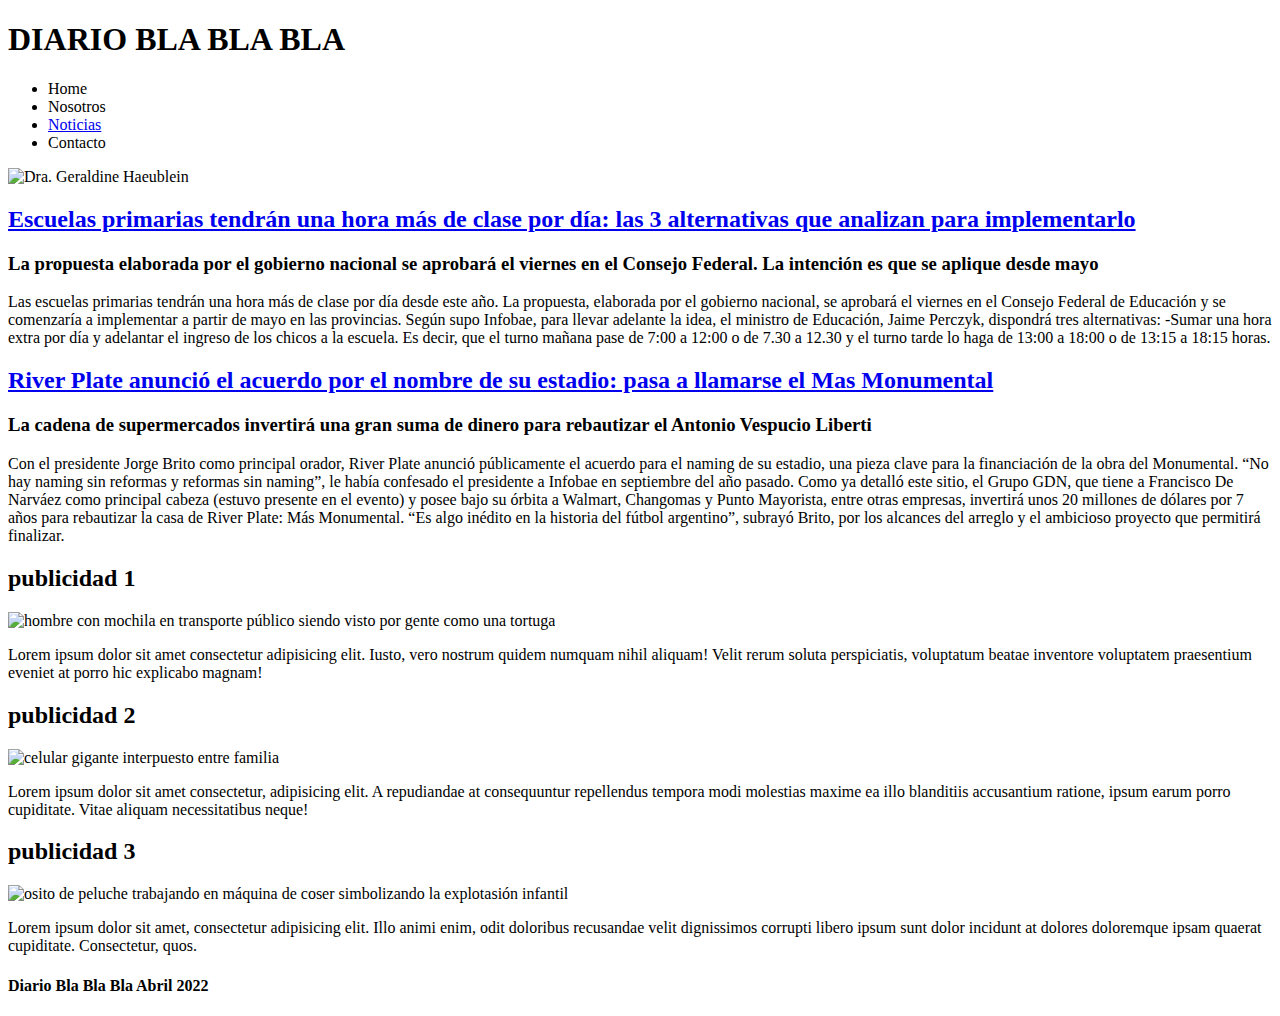
==== practica/index.html @ fca529a3 "creo repositorio" ====
<!DOCTYPE html>
<html lang="en">
    <head>
        <meta charset="UTF-8">
        <meta http-equiv="X-UA-Compatible" content="IE=edge">
        <meta name="viewport" content="width=device-width, initial-scale=1.0">
        <title>miPrimerTrabajo</title>
        <link rel="stylesheet" href="miprimerapagina/css/index.css">
        
            
    </head>
    <body>
        
        <div class="header">
            <h1>DIARIO BLA BLA BLA
            </h1>
            <ul class="botonera">
                <li> Home</li>
                <li> Nosotros</li>
                <li><a class="n1" href="#n1"> Noticias</a></li>
                <li> Contacto</li>
            </ul>
        </div>
        <div class="imagen">
                <img src="miprimerapagina/images/gh.jpg" alt="Dra. Geraldine Haeublein"> 
        </div>
        <div class="content"><a id="n1"></a>
            <div class="sectornoticia">
                <div class="noticia">
                    <h2> 
                        <a class="n2" href="noticiaEscuela.html" target="_blank"> Escuelas primarias tendrán una hora más de clase por día: las 3 alternativas que analizan
                        para implementarlo  
                        </a> 
                    </h2>
                    <h3>La propuesta elaborada por el gobierno nacional se aprobará el viernes en el Consejo Federal.
                        La intención es que se aplique desde mayo
                    </h3>
                    <p> Las escuelas primarias tendrán una hora más de clase por día desde este año.
                        La propuesta, elaborada por el gobierno nacional, se aprobará el viernes en el Consejo
                        Federal de Educación y se comenzaría a implementar a partir de mayo en las provincias.
                        Según supo Infobae, para llevar adelante la idea, el ministro de Educación, Jaime Perczyk,
                        dispondrá tres alternativas:
                        -Sumar una hora extra por día y adelantar el ingreso de los chicos a la escuela.
                        Es decir, que el turno mañana pase de 7:00 a 12:00 o de 7.30 a 12.30 y el turno tarde lo 
                        haga de 13:00 a 18:00 o de 13:15 a 18:15 horas.  
                    </p>
                </div>
                <div class="noticia">
                    <h2>
                        <a class="n2" href="noticiaRiver.html" target="_blank"> River Plate anunció el acuerdo por el nombre de su estadio: pasa a llamarse el Mas Monumental
                        </a> 
                    </h2>
                    <h3>
                        La cadena de supermercados invertirá una gran suma de dinero para rebautizar el Antonio 
                        Vespucio Liberti
                    </h3>
                    <p> Con el presidente Jorge Brito como principal orador, <span>River Plate</span> anunció públicamente el 
                        acuerdo
                        para el naming de su estadio, una pieza clave para la financiación de la obra del Monumental.
                        “No hay naming sin reformas y reformas sin naming”, le había confesado el presidente a 
                        Infobae en septiembre del año pasado. Como ya detalló este sitio, el Grupo GDN, que tiene a 
                        Francisco De Narváez como principal cabeza (estuvo presente en el evento) y posee bajo 
                        su órbita a Walmart, Changomas y Punto Mayorista, entre otras empresas, invertirá unos 
                        20 millones de dólares por 7 años para rebautizar la casa de River Plate: Más Monumental.
                        “Es algo inédito en la historia del fútbol argentino”, subrayó Brito, por los alcances 
                        del arreglo y el ambicioso proyecto que permitirá finalizar.
                    </p>
                </div>
            </div>
            <div class="sectorpublicidad">
                <div class="publicidad">
                    <h2> publicidad 1</h2>
                    <div class=imgp>
                        <img src="miprimerapagina/images/publicidad_1.png" alt="hombre con mochila en transporte público siendo visto por gente como una tortuga">
                    </div>
                    <p> Lorem ipsum dolor sit amet consectetur adipisicing elit. Iusto, vero nostrum quidem numquam nihil aliquam! Velit rerum soluta perspiciatis, voluptatum beatae inventore voluptatem praesentium eveniet at porro hic explicabo magnam!</p>
                </div>
                <div class="publicidad">
                    <h2> publicidad 2</h2>
                    <div class=imgp>
                        <img src="miprimerapagina/images/publicidad_2.png" alt="celular gigante interpuesto entre familia">
                    </div>
                    <p> Lorem ipsum dolor sit amet consectetur, adipisicing elit. A repudiandae at consequuntur repellendus tempora modi molestias maxime ea illo blanditiis accusantium ratione, ipsum earum porro cupiditate. Vitae aliquam necessitatibus neque!</p>
                </div>
                <div class="publicidad">
                    <h2> publicidad 3</h2>
                    <div class=imgp>
                        <img src="miprimerapagina/images/publicidad_3.png" alt="osito de peluche trabajando en máquina de coser simbolizando la explotasión infantil">
                    </div>
                    <p> Lorem ipsum dolor sit amet, consectetur adipisicing elit. Illo animi enim, odit doloribus recusandae velit dignissimos corrupti libero ipsum sunt dolor incidunt at dolores doloremque ipsam quaerat cupiditate. Consectetur, quos.</p>
                </div>
            </div>
        </div>
        <div class="footer">
            <h4> 
                Diario Bla Bla Bla  Abril 2022
            </h4>
        </div>
        <script type="text/javascript" src="js/index.js"> </script>
    </body>
</html>
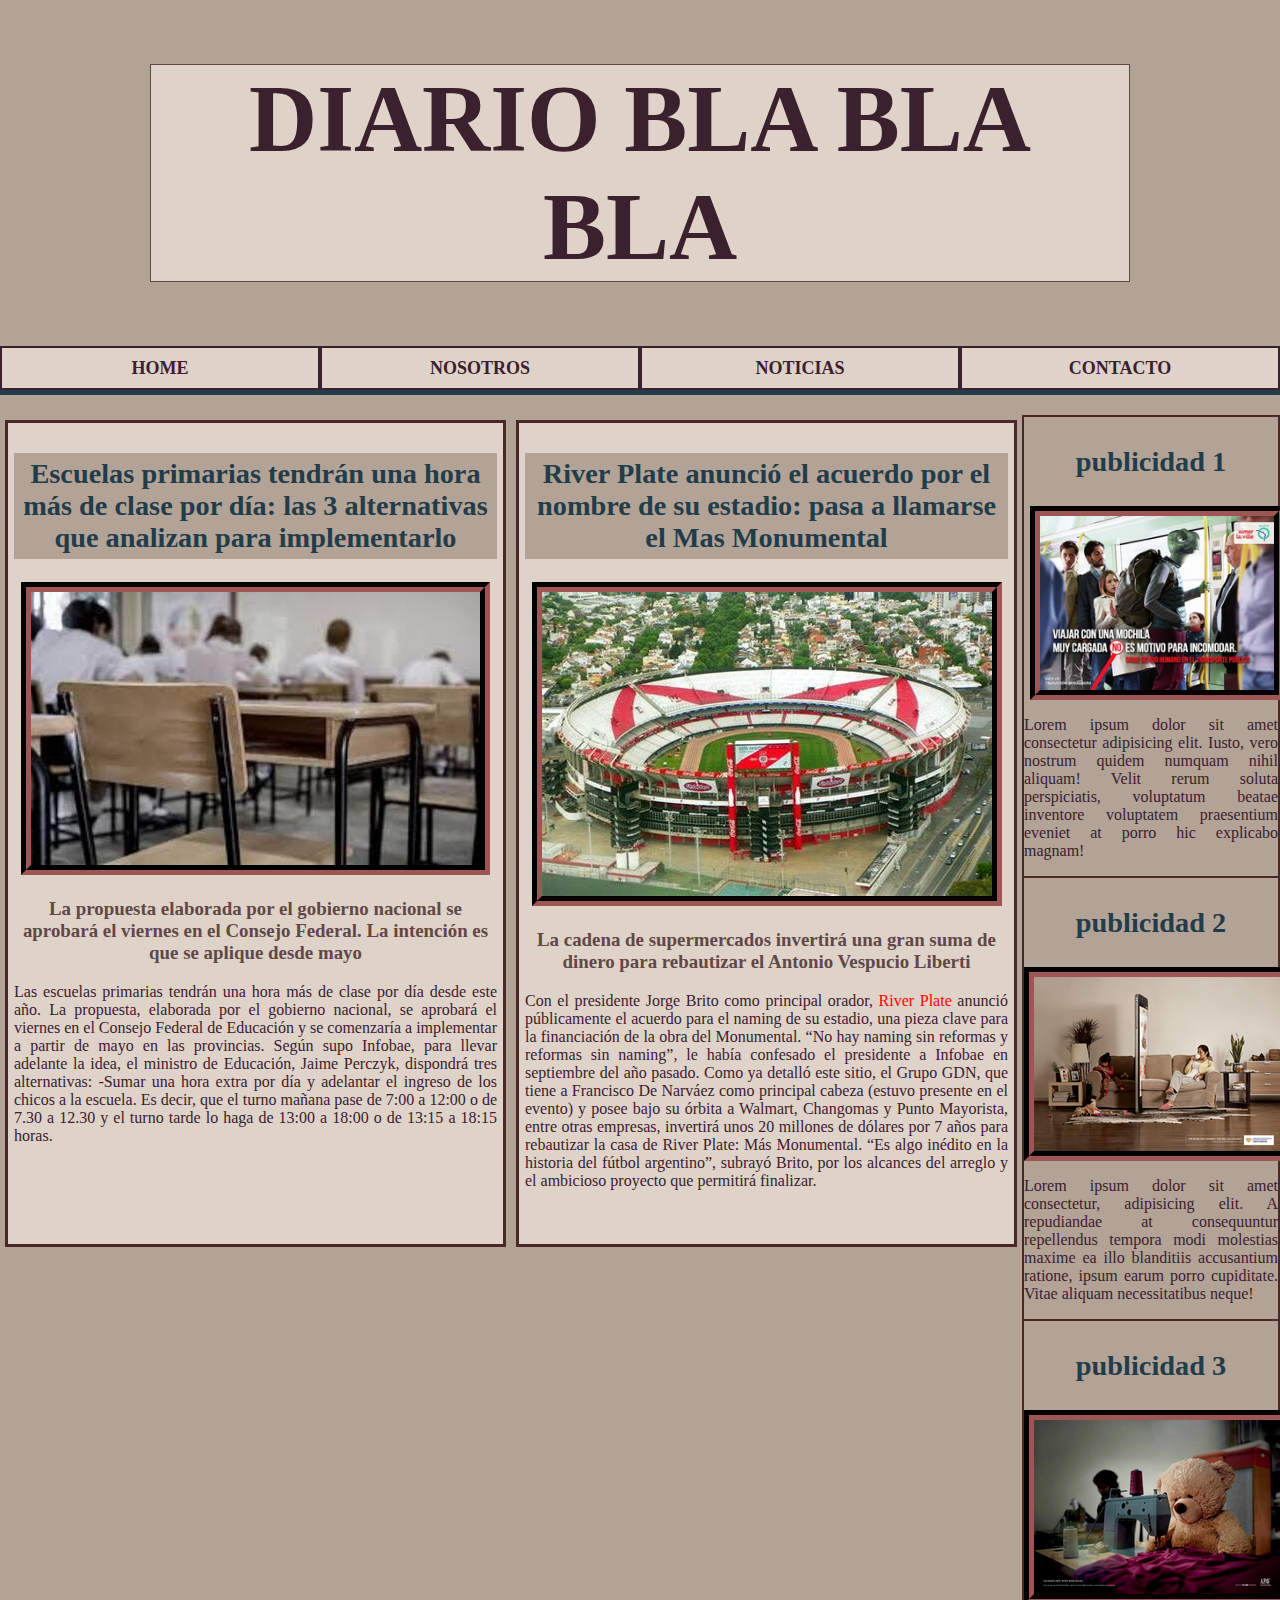
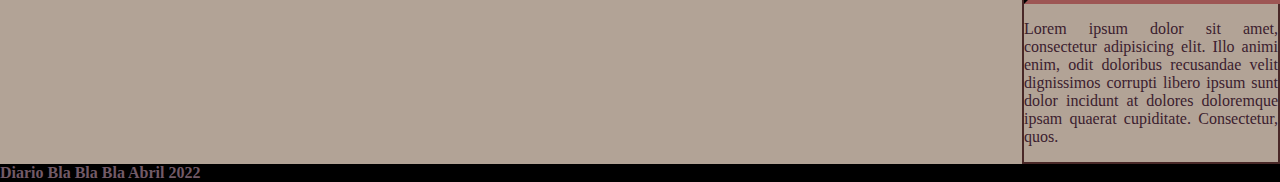
==== commit 67113071: "agrego formulario en contacto.html" ====
--- a/practica/index.html
+++ b/practica/index.html
@@ -5,33 +5,31 @@
         <meta http-equiv="X-UA-Compatible" content="IE=edge">
         <meta name="viewport" content="width=device-width, initial-scale=1.0">
         <title>miPrimerTrabajo</title>
-        <link rel="stylesheet" href="miprimerapagina/css/index.css">
+        <link rel="stylesheet" href="css/estilos.css">
         
             
     </head>
     <body>
-        
         <div class="header">
-            <h1>DIARIO BLA BLA BLA
-            </h1>
+            <h1>DIARIO BLA BLA BLA</h1>
             <ul class="botonera">
                 <li> Home</li>
                 <li> Nosotros</li>
                 <li><a class="n1" href="#n1"> Noticias</a></li>
-                <li> Contacto</li>
+                <li><a class="n1" href="contacto.html" target="_blank">Contacto</a></li>
             </ul>
-        </div>
-        <div class="imagen">
-                <img src="miprimerapagina/images/gh.jpg" alt="Dra. Geraldine Haeublein"> 
         </div>
         <div class="content"><a id="n1"></a>
             <div class="sectornoticia">
                 <div class="noticia">
                     <h2> 
                         <a class="n2" href="noticiaEscuela.html" target="_blank"> Escuelas primarias tendrán una hora más de clase por día: las 3 alternativas que analizan
-                        para implementarlo  
-                        </a> 
+                        para implementarlo</a> 
                     </h2>
+                        <div class="img">
+                            <a href="noticiaEscuela.html" target="_blank"> <img src="images/escuela.jpg" alt="aula vacia" ></a>
+                        </div>
+                        
                     <h3>La propuesta elaborada por el gobierno nacional se aprobará el viernes en el Consejo Federal.
                         La intención es que se aplique desde mayo
                     </h3>
@@ -50,8 +48,10 @@
                         <a class="n2" href="noticiaRiver.html" target="_blank"> River Plate anunció el acuerdo por el nombre de su estadio: pasa a llamarse el Mas Monumental
                         </a> 
                     </h2>
-                    <h3>
-                        La cadena de supermercados invertirá una gran suma de dinero para rebautizar el Antonio 
+                    <div class="img">
+                        <a href="noticiaRiver.html" target="_blank"><img class="img" src="images/estadio_river.jpg" alt="imagen aérea del Estadio Monumental de River"></a>
+                    </div>
+                    <h3>                        La cadena de supermercados invertirá una gran suma de dinero para rebautizar el Antonio 
                         Vespucio Liberti
                     </h3>
                     <p> Con el presidente Jorge Brito como principal orador, <span>River Plate</span> anunció públicamente el 
@@ -71,21 +71,21 @@
                 <div class="publicidad">
                     <h2> publicidad 1</h2>
                     <div class=imgp>
-                        <img src="miprimerapagina/images/publicidad_1.png" alt="hombre con mochila en transporte público siendo visto por gente como una tortuga">
+                        <img src="images/publicidad_1.png" alt="hombre con mochila en transporte público siendo visto por gente como una tortuga">
                     </div>
                     <p> Lorem ipsum dolor sit amet consectetur adipisicing elit. Iusto, vero nostrum quidem numquam nihil aliquam! Velit rerum soluta perspiciatis, voluptatum beatae inventore voluptatem praesentium eveniet at porro hic explicabo magnam!</p>
                 </div>
                 <div class="publicidad">
                     <h2> publicidad 2</h2>
                     <div class=imgp>
-                        <img src="miprimerapagina/images/publicidad_2.png" alt="celular gigante interpuesto entre familia">
+                        <img src="images/publicidad_2.png" alt="celular gigante interpuesto entre familia">
                     </div>
                     <p> Lorem ipsum dolor sit amet consectetur, adipisicing elit. A repudiandae at consequuntur repellendus tempora modi molestias maxime ea illo blanditiis accusantium ratione, ipsum earum porro cupiditate. Vitae aliquam necessitatibus neque!</p>
                 </div>
                 <div class="publicidad">
                     <h2> publicidad 3</h2>
                     <div class=imgp>
-                        <img src="miprimerapagina/images/publicidad_3.png" alt="osito de peluche trabajando en máquina de coser simbolizando la explotasión infantil">
+                        <img src="images/publicidad_3.png" alt="osito de peluche trabajando en máquina de coser simbolizando la explotasión infantil">
                     </div>
                     <p> Lorem ipsum dolor sit amet, consectetur adipisicing elit. Illo animi enim, odit doloribus recusandae velit dignissimos corrupti libero ipsum sunt dolor incidunt at dolores doloremque ipsam quaerat cupiditate. Consectetur, quos.</p>
                 </div>
--- a/practica/css/estilos.css
+++ b/practica/css/estilos.css
@@ -0,0 +1,202 @@
+
+body {
+    background-color: #B2A396;
+    margin: 0;
+}
+
+.header{
+    border-bottom: #233C49 solid 5px;
+    margin-bottom: 20px;
+}
+
+h1 {
+    margin: 64px 150px;
+    font-size: 2.5cm;
+    color:#3B202E;
+    text-align: center;
+    background-color: #DFD3C9;
+    border: 1px #604847 solid;
+    text-transform: uppercase;
+   }
+   
+.botonera {
+    list-style: none;
+    display: flex;
+    justify-content: center;
+    margin: 0px;
+    padding: 0;
+}
+
+li {
+    font-size: large;
+    font-weight: bold;
+    text-transform: uppercase;
+    text-align: center;
+    width: 33%;
+    height: 30px;
+    border: #3B202E solid 2px;
+    margin: 0;
+    padding-top: 10px;
+    vertical-align: middle;
+    color: #3B202E;
+    background-color: #DFD3C9;
+}
+
+a {
+    text-decoration: none;
+}
+
+.n1 {
+    color: #3B202E;
+}
+
+.n2 {
+    color: #233C49;
+}
+
+img {
+    border: groove 10px #492827;
+}
+.content {
+    display: flex;
+    flex-flow: row;
+    justify-content: space-between;
+    
+}
+
+h2 { 
+    font-size: .75cm;
+    color:#233C49;
+    text-align: center;
+    background-color: #B2A396;
+    padding: 5px 0px;
+    
+}
+
+h3 {
+    font-size: 0.5cm;
+    color:#604847;
+    text-align: center;
+}
+
+span {
+    color: red;
+
+}
+
+p {
+    font-size: medium;
+    font-family: "times New Roman", Georgia;
+    color: #3B202E;
+    text-align: justify;
+}
+
+h4 {
+    background-color: #000000;
+    color:#725A67;
+    text-align: left;
+    margin: 0;
+}
+
+/* -------------------------------------- noticia --------------------------------------*/
+.sectornoticia {
+    display: flex;
+    flex-direction: row;
+    justify-content: space-around;
+    width: 80%;
+
+}
+
+.noticia {
+    margin: 5px;    
+    border: 3px solid #492827;
+    padding: 6px;
+    background-color: #DFD3C9;
+    width: 100%;
+    height: 60%;
+}
+
+.noticiaindividual {
+    border: 3px solid #492827;
+    padding: 6px;
+    background-color: #DFD3C9;
+    margin: 15px;
+}
+
+.img {
+    text-align: center;
+}
+
+/* -------------------------------------- publicidad --------------------------------------*/
+
+.sectorpublicidad {
+    display: flex;
+    flex-direction: column;
+    width: 20%;
+    justify-content: center;
+    border: 1.5px solid #492827;
+    margin: 0;
+}
+
+.publicidad {
+    justify-content: center;
+    border: 1.5px solid #492827;
+    margin: 0%;
+    padding: 0px;
+}
+
+.imgp {
+    width: 266px;
+    height: 194px;
+    display: flex;
+    justify-content: center;
+}
+
+/* --------------------------------------fFormulario --------------------------------------*/
+.formulario{
+    display: flex;
+    justify-content: center;
+    }
+
+form {
+   color: #3B202E;
+   border: #3B202E solid 3px;
+   width: 450px;
+   height: 600px;
+   display: flex;
+   flex-direction: column;
+   justify-content: center;
+    
+}
+
+input {
+    width: 400px;
+    height: 30px;
+    color: #3B202E;
+    border: #492827 solid 3px;
+    margin: 3px 20px 0px 20px;    
+   
+}
+
+textarea {
+    width: 400px;
+    height: 250px;
+    margin: 3px 20px 0px 20px;    
+}
+
+label{
+    width: 400px;
+    height: 30px;
+    color: #3B202E;
+    margin: 3px 20px 0px 20px;    
+}
+
+.input{
+    display: flex;
+    justify-content: center;
+}
+
+.label{
+    display: flex;
+    justify-content: left;
+}